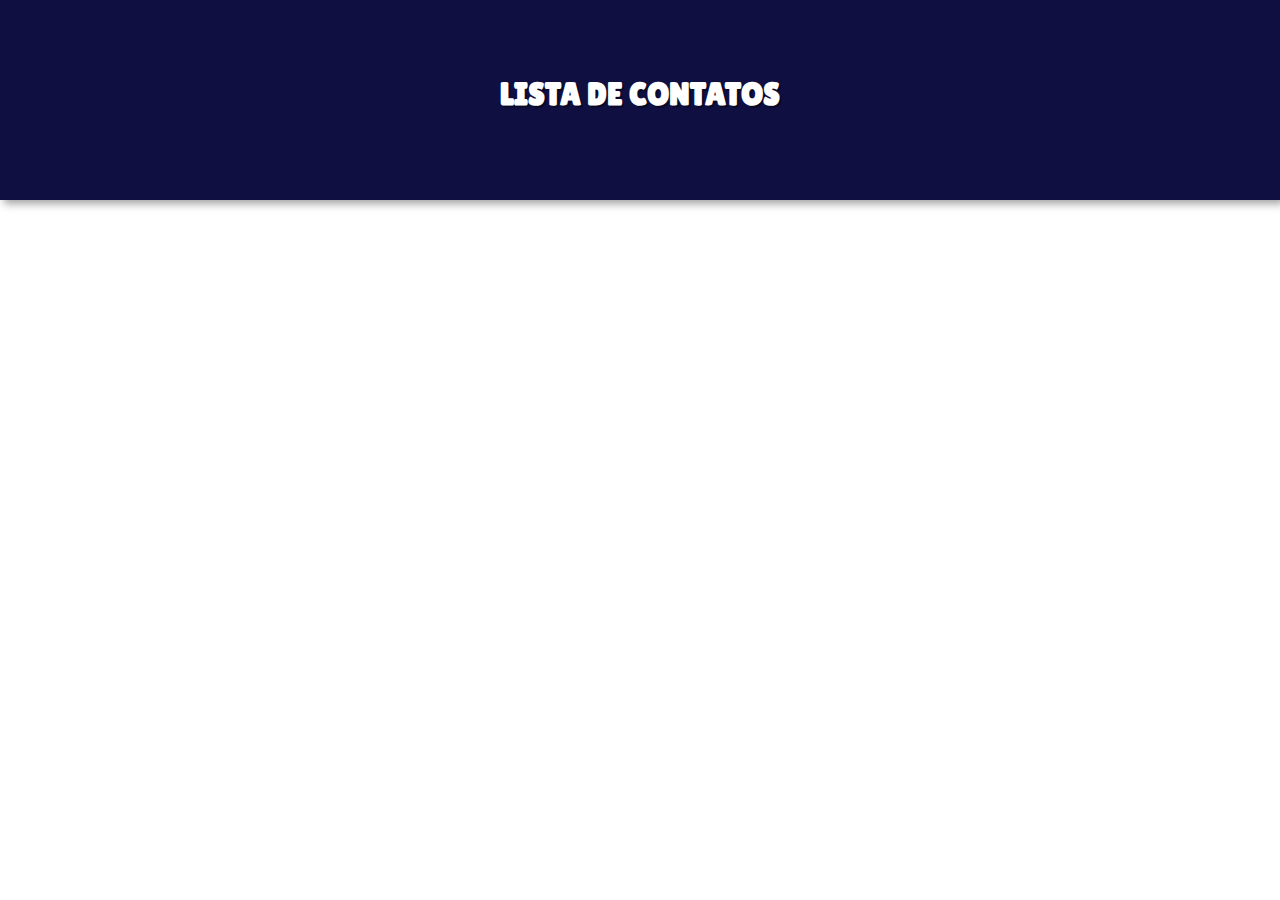
==== exercicios/ex003/funcao003.html @ 70c54ba7 "exercicios atualizados" ====
<!DOCTYPE html>
<html lang="pt-br">
<head>
    <meta charset="UTF-8">
    <meta http-equiv="X-UA-Compatible" content="IE=edge">
    <meta name="viewport" content="width=device-width, initial-scale=1.0">
    <title>Lab Cisco</title>
    <script src="main3.js"></script>
    <link rel="stylesheet" href="style.css">
</head>
<body>
    <header>
        <h1>LISTA DE CONTATOS</h1>
    </header>
    
    <main>
        <section>
            
        </section>
    </main>

    <footer>

    </footer>
</body>
</html>
---- exercicios/ex003/style.css ----
@import url('https://fonts.googleapis.com/css2?family=Lilita+One&display=swap');

* {
    margin: 0px;
    padding: 0px;
}

body {
    font-family: Arial, Helvetica, sans-serif;
}

header {
    background-color: rgb(15, 15, 66);
    height: 200px;
    box-shadow: 4px 4px 8px rgba(0, 0, 0, 0.356);
}

header h1 {
    color: white;
    text-align: center;
    padding-top: 75px;
    text-shadow: 2px 2px 0px rgba(0, 0, 0, 0.438);
    font-family: 'Lilita One', cursive;
}
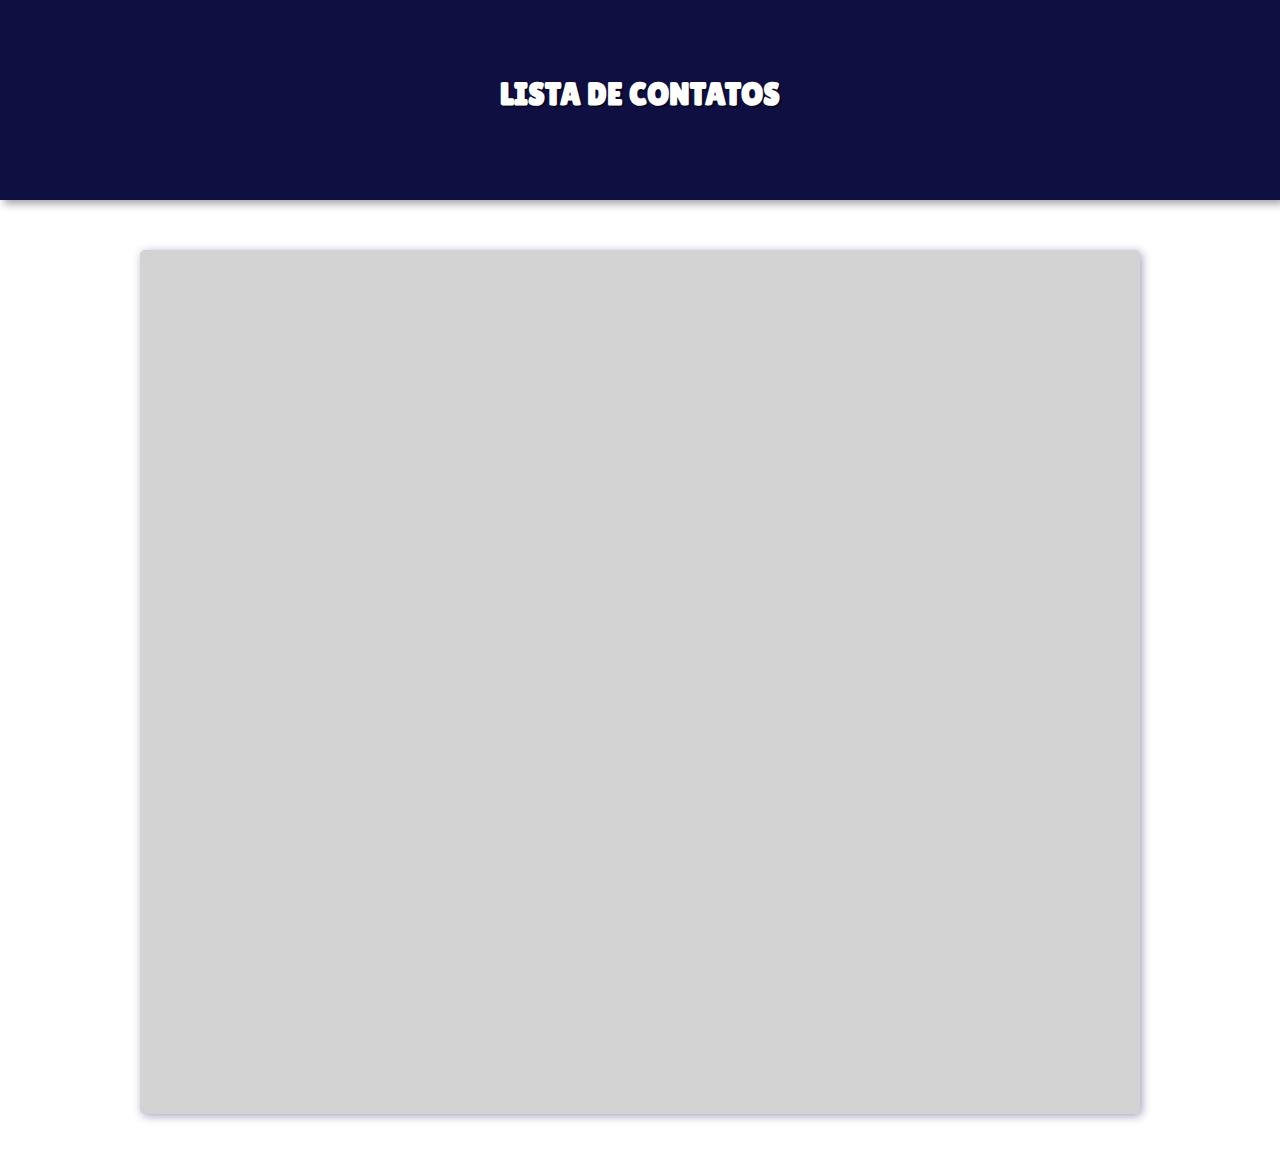
==== commit a15aa96c: "ex atualizados" ====
--- a/exercicios/ex003/funcao003.html
+++ b/exercicios/ex003/funcao003.html
@@ -14,7 +14,7 @@
     </header>
     
     <main>
-        <section>
+        <section id="boxPrincipal">
             
         </section>
     </main>
--- a/exercicios/ex003/style.css
+++ b/exercicios/ex003/style.css
@@ -21,4 +21,14 @@
     padding-top: 75px;
     text-shadow: 2px 2px 0px rgba(0, 0, 0, 0.438);
     font-family: 'Lilita One', cursive;
+}
+
+#boxPrincipal {
+    margin: 50px auto;
+    height: 96vh;
+    max-width: 1000px;
+    min-width: 200px;
+    background-color: lightgray;
+    border-radius: 5px;
+    box-shadow: 2px 2px 10px rgba(8, 8, 80, 0.377);
 }